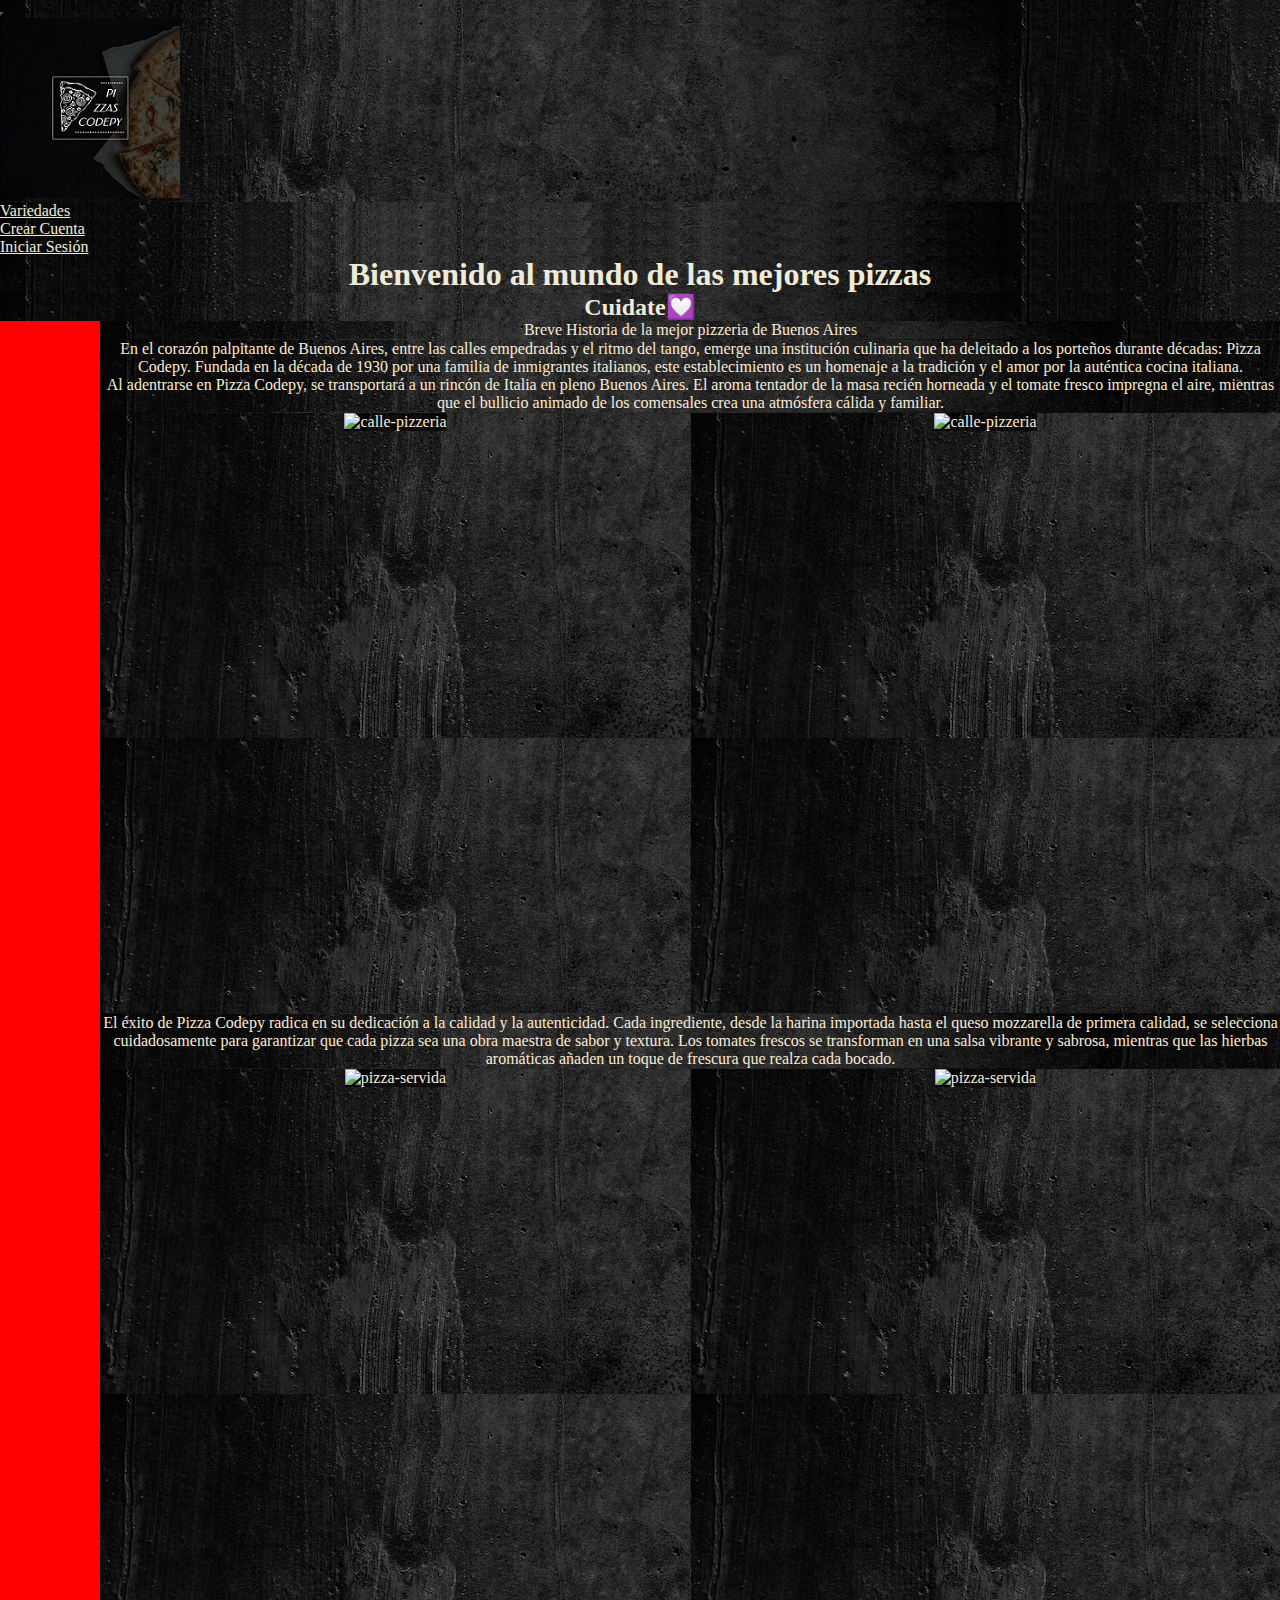
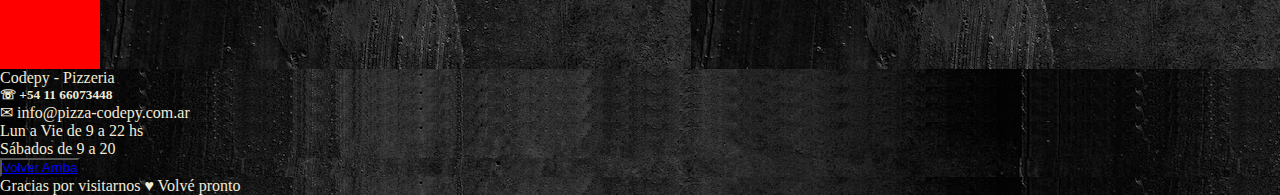
==== index.html @ e5802a74 "cambio footer, lenguaje, parrafo" ====
<!DOCTYPE html>
<html lang="es">
	<head>
		<meta charset="UTF-8">
		<meta name="viewport" content="width=device-width, initial-scale=1.0">

		<title>Inicio ● Codepy Pizzas</title>
		<link href="https://cdn.jsdelivr.net/npm/bootstrap@5.3.0/dist/css/bootstrap.min.css" rel="stylesheet" integrity="sha384-9ndCyUaIbzAi2FUVXJi0CjmCapSmO7SnpJef0486qhLnuZ2cdeRhO02iuK6FUUVM" crossorigin="anonymous">
		<link rel="icon" href="./media/logo2.jpeg">

		<!--  <link rel="stylesheet" href="assets/estilo.css">-->
		<link rel="stylesheet" href="assets/css/styles.css">
		<link rel="stylesheet" href="https://cdnjs.cloudflare.com/ajax/libs/animate.css/4.1.1/animate.min.css">
		<!-- googlefonts -->
		<link rel="preconnect" href="https://fonts.googleapis.com">
		<link rel="preconnect" href="https://fonts.gstatic.com" crossorigin>
		<link
		href="https://fonts.googleapis.com/css2?family=Workbench&display=swap" rel="stylesheet">
		<!-- fontawesome -->
		<script src="https://kit.fontawesome.com/6f13c9ae43.js" crossorigin="anonymous"></script>
		<!-- <style>
						
						        p{font-size: xx-small;}
						        h1{color: blueviolet;}
						    </style> -->


	</head>
	<body>

		<header id="arriba">
			<nav class="navbar navbar-expand-lg bg-body-tertiary">
				<div class="container-fluid">
				  <button class="navbar-toggler" type="button" data-bs-toggle="collapse" data-bs-target="#navbarTogglerDemo01" aria-controls="navbarTogglerDemo01" aria-expanded="false" aria-label="Toggle navigation">
					<span class="navbar-toggler-icon"></span>
				  </button>
				  <div class="collapse navbar-collapse" id="navbarTogglerDemo01">
					<a href="./index.html" class="navbar-brand"><img src="./media/logo2.jpeg" alt="logo"></a>
					<ul class="navbar-nav me-auto mb-2 mb-lg-0">
					  <li class="nav-item">
						<a class="nav-link" aria-current="page" href="./paginas/variedades.html">Variedades</a>
					  </li>
					  <li class="nav-item">
						<a class="nav-link" href="./paginas/registro.html">Crear Cuenta</a>
					  </li>
					  <li class="nav-item">
						<a class="nav-link" href="./paginas/registro.html">Iniciar Sesión</a>
					  </li>
					</ul>
				  </div>
				</div>
			</nav>
		</header>
		<main>
			<h1 class="animate__animated animate__pulse">Bienvenido al mundo de las mejores pizzas</h1>
			<h2>Cuidate💟</h2>

			<!--  {# <img src="https://assets.elgourmet.com/wp-content/uploads/2023/03/pizza_Mh3H4eanyBKEsStv1YclPWTf9OUqIi-1024x683.png"
									    width="800px" height="600px"> #} -->


			<div class="container">
				<div class="nav-lateral">
				</div>
				<div class="titulo">Breve Historia de la mejor pizzeria de Buenos Aires</div>
				<div class="historia-local">
					<p>En el corazón palpitante de Buenos Aires, entre las calles empedradas y el ritmo del tango, emerge una institución culinaria que ha deleitado a los porteños durante décadas: Pizza Codepy. Fundada en la década de 1930 por una familia de inmigrantes italianos, este establecimiento es un homenaje a la tradición y el amor por la auténtica cocina italiana.</p>
				<p>Al adentrarse en Pizza Codepy, se transportará a un rincón de Italia en pleno Buenos Aires. El aroma tentador de la masa recién horneada y el tomate fresco impregna el aire, mientras que el bullicio animado de los comensales crea una atmósfera cálida y familiar.</p>
			</div>


			<div class="imagen1"><img src="https://images.pexels.com/photos/2928068/pexels-photo-2928068.jpeg" alt="calle-pizzeria" class="movie-item-img">
			</div>
			<div class="imagen2"><img src="https://images.pexels.com/photos/1653702/pexels-photo-1653702.jpeg" alt="calle-pizzeria" class="movie-item-img">
			</div>

			<div class="historia-local1">

				<p>El éxito de Pizza Codepy radica en su dedicación a la calidad y la autenticidad. Cada ingrediente, desde la harina importada hasta el queso mozzarella de primera calidad, se selecciona cuidadosamente para garantizar que cada pizza sea una obra maestra de sabor y textura. Los tomates frescos se transforman en una salsa vibrante y sabrosa, mientras que las hierbas aromáticas añaden un toque de frescura que realza cada bocado.</p>
			</div>
			<div class="imagen3"><img src="https://images.pexels.com/photos/905847/pexels-photo-905847.jpeg" alt="pizza-servida" class="movie-item-img">
			</div>
			<div class="imagen4"><img src="https://images.pexels.com/photos/2295285/pexels-photo-2295285.jpeg" alt="pizza-servida" class="movie-item-img">
			</div>
		</div>


		</main>
		<footer>
		<div>
			<div class="card text-center">
				<div class="card-header">
				   Codepy - Pizzeria
				</div>
				<div class="card-body">
				  <h5 class="card-title">☏ +54 11 66073448</h5>
				  <p class="card-text"> ✉ info@pizza-codepy.com.ar</p>
				  <p class="card-text">Lun a Vie de 9 a 22 hs <br>Sábados de 9 a 20</p>
				  <button type="button" class="btn btn-outline-secondary"><a href="#arriba">Volver Arriba</a></button>
				<div class="card-footer text-body-secondary">Gracias por visitarnos ♥ Volvé pronto</div>
			  </div>
			  </div>
			</div>
		</footer>
	</body>
</html>
---- assets/css/styles.css ----
*{
    margin: 0;
    padding: 0;
    background-image: url(./fondo2.jpg);
}

main {
    color: #f0ebd8;
    text-align: center;
}



main .container{
    /* height: 100vh;
    width: 100vw; */
    /* height: 100vh;
    background-color: grey; */
    background-color: rgb(31, 1, 1);
    
    display: grid;
    gap: 1px;
    grid-template-columns: minmax(100px , 1fr) repeat(6, 2fr); 
    grid-template-areas:
    'nav-lateral	titulo 	titulo 	titulo 	titulo 	titulo 	titulo'
    'nav-lateral	historia-local	historia-local	historia-local	historia-local	historia-local	historia-local'
    'nav-lateral	historia-local	historia-local	historia-local	historia-local	historia-local	historia-local'
    'nav-lateral	imagen1	imagen1	imagen1	imagen2	imagen2	imagen2'
    'nav-lateral	imagen1	imagen1	imagen1	imagen2	imagen2	imagen2'
    'nav-lateral	imagen1	imagen1	imagen1	imagen2	imagen2	imagen2'
    'nav-lateral	imagen1	imagen1	imagen1	imagen2	imagen2	imagen2'
    'nav-lateral	historia-local1	historia-local1	historia-local1	historia-local1	historia-local1	historia-local1'
    'nav-lateral	historia-local1	historia-local1	historia-local1	historia-local1	historia-local1	historia-local1'
    'nav-lateral	imagen3	imagen3	imagen3	imagen4	imagen4	imagen4'
    'nav-lateral	imagen3	imagen3	imagen3	imagen4	imagen4	imagen4'
    'nav-lateral	imagen3	imagen3	imagen3	imagen4	imagen4	imagen4'
    'nav-lateral	imagen3	imagen3	imagen3	imagen4	imagen4	imagen4'
    ;
   text-align: center;
   align-content: center;
   justify-content: space-between;
   justify-items: stretch;
   align-items: stretch;
   color: antiquewhite;

   

  

}

.container .nav-lateral {

    background-image: url(https://images.pexels.com/photos/5903389/pexels-photo-5903389.jpeg?auto=compress&cs=tinysrgb&w=1260&h=750&dpr=1);
    background-size: cover;
    background-position: center;
    grid-area:nav-lateral;
    background-color: red;
}

.container .titulo {
    
    grid-area:titulo;
    background-color: orange;
}

.container .historia-local {
    color: antiquewhite;
    background-image: url(../css/fondo.png);
    background-size: cover;
    background-position: center;
    

    grid-area:historia-local;
    /* background-color: blueviolet; */
}

.container .historia-local1 {
    color: antiquewhite;
    background-image: url(../css/fondo.png);
    background-size: contain;
    background-position: center;
    grid-area:historia-local1;

    /* background-color: blueviolet; */
}

#title_start{
    font-family: "Danfo", serif;
  font-optical-sizing: auto;
  font-weight: 400;
  font-style: normal;
  font-variation-settings:
    "ELSH" 0;
}

.container .imagen1 {
    grid-area: imagen1;
    /* background-color: aqua; */
    /* justify-items: stretch; */
    /* align-content: center; */
    /* justify-items: stretch;  */
    
    /* justify-content: space-between; */
    /* justify-items: stretch; */
    height: 600px;
    
    
   
    
}

.container .imagen2 {

    grid-area: imagen2;
    /* align-content: center; */
    /* justify-items: stretch; */
    height: 600px;
}
.container .imagen3 {

    grid-area: imagen3;
    /* align-content: center; */
    /* justify-items: stretch; */
    height: 600px;
   
}


.container .imagen4 {

    grid-area: imagen4;
    /* align-content: center; */
    /* justify-items: stretch;  */
    /* justify-items: stretch; */
    height: 600px;

   
}

.movie-item-img  {
     width: 100%;
     height: 100%;
 
     
}



@media screen and (max-width: 982px){
      .nav-lateral{
        display: none;
      }
      .container .historia-local {
        display: none;
      }
      #navbarTogglerDemo01 {
        display: flex;
        flex-flow:  nowrap;
        justify-content: center;
        text-align: center;
        align-items: baseline;
        color: #f0ebd8;
      }
      main .container{
        display: flex;
        flex-direction: column;
    }
}


@media screen and (max-width: 720px){
    /* main .container{
        display: flex;
        flex-direction: column;
    } */
    .container .historia-local1 {
      display: none;
    }

    .container .imagen2 {
        display: none;
    }
    .container .imagen4 {
        display: none;
    }
   
}




section {
    padding: 2em;
    display: flex;
    flex-flow: nowrap ;
    /*abreviado*/
    justify-content: center;
    text-align: center;
    align-items: baseline;
    color: #f0ebd8;
    row-gap: 4px;
    column-gap: 8px;
    /* o gap: 4px 8px; */
  }


 


  @media screen and (max-width: 982px){
    img{
       
        height: auto;
        width: auto;
    }
    #navbarNavDropdown {
       
        display: flex;
        flex-flow: row;
        justify-content: center;
        text-align: center;
        align-items: baseline;
      
      }
      section p {
        display: none;
      }

      #cantidad{
        display: flex;
        
      }
}

@media only screen and (max-width: 720px) {
    
   
    section {
        
        display: flex;
        flex-flow: column;
        /*abreviado*/
        justify-content: center;
        text-align: center;
        align-items: baseline;
        color: #f0ebd8;
      }
 
    #navbarNavDropdown {
       
        display: flex;
        flex-flow: row nowrap;
        justify-content: center;
        text-align: center;
        align-items: baseline;
        color: #f0ebd8;
      }
    

  }
  
body {
    background-image: url(./fondo2.jpg);
    color:antiquewhite;
}
.nav-link {
    color: #f0ebd8;
    align-content: center;
}
.card {
    color: #f0ebd8;
}
h2 {
    text-align: center;
}


.inputPizzas{
    color: aliceblue;
    border: black;
    align-items: center;
}

.login_form{
	padding: 20px 40px;
}
.login_form .font{
	font-size: 18px;
	color: #ffffff;
    border:black
	margin: 5px 0;
}
.login_form input{
    font-palette: white
    color: white
	height: 40px;
	width: 350px;
	padding: 5px;
	font-size: 18px;
	outline: none;
	border: 1px solid silver;
}
.login_form .font2{
	margin-top: 30px;

}

.login_form button{
	margin: 45px 0 30px 0;
	height: 45px;
	width: 365px;
	font-size: 20px;
	color: white;
	outline: none;
	cursor: pointer;
	font-weight: bold;
	background: #1A237E;
	border-radius: 3px;
	border: 1px solid #;
	transition: .5s;
}
.login_form button:hover{
	background: #fff;
}
.login_form #email_error,   .login_form #pass_error{
	margin-top: 5px;
	width: 345px;
	font-size: 18px;
	color: #C62828;
	background: rgba(255,0,0,0.1);
	text-align: center;
	padding: 5px 8px;
	border-radius: 3px;
	border: 1px solid #EF9A9A;
	display: none;
}

.inputPizzas{
    color: #f0ebd8;
}


input{
    color: #f0ebd8;
}

.form-control{

    color: #f0ebd8 !important;
}
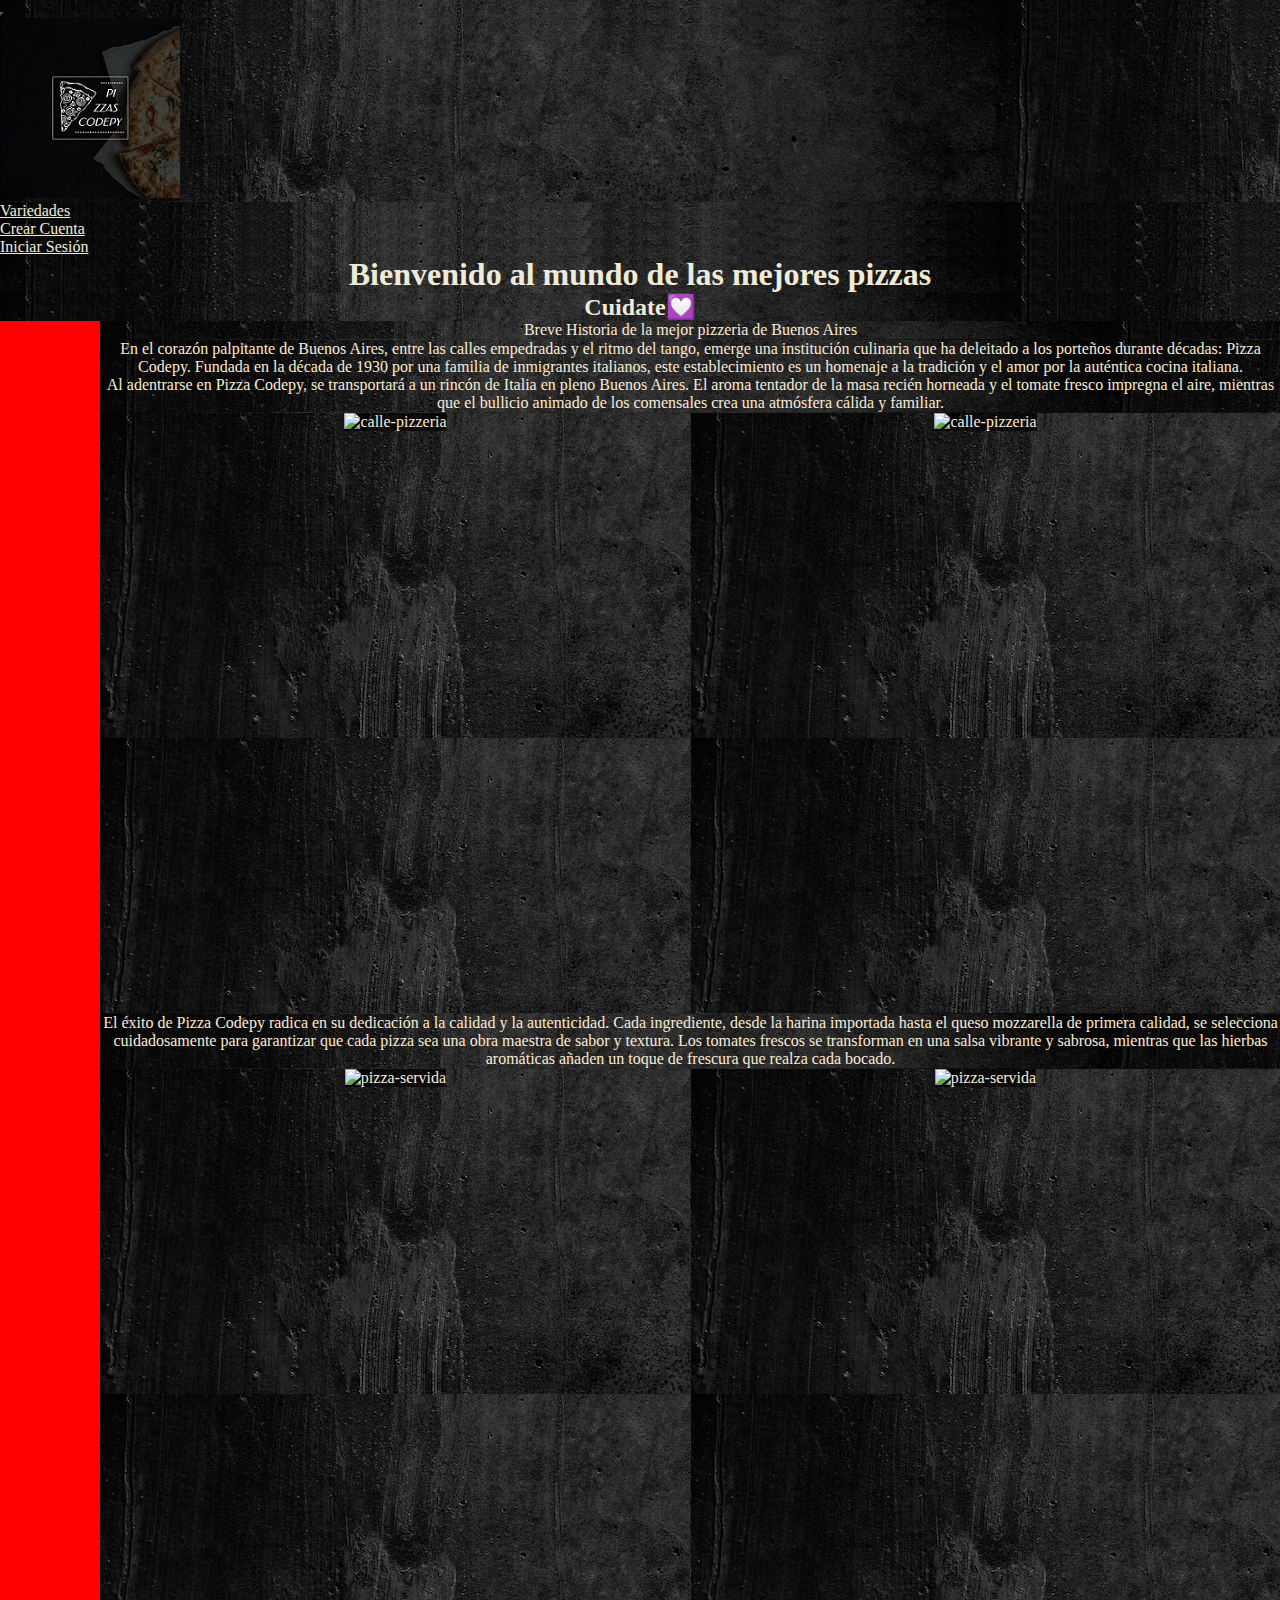
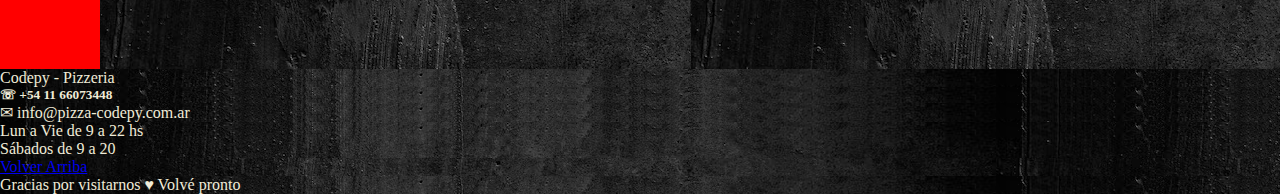
==== commit 31f2f576: ""cambio a button"" ====
--- a/index.html
+++ b/index.html
@@ -96,7 +96,8 @@
 				  <h5 class="card-title">☏ +54 11 66073448</h5>
 				  <p class="card-text"> ✉ info@pizza-codepy.com.ar</p>
 				  <p class="card-text">Lun a Vie de 9 a 22 hs <br>Sábados de 9 a 20</p>
-				  <button type="button" class="btn btn-outline-secondary"><a href="#arriba">Volver Arriba</a></button>
+				  <a href="#arriba" class="btn btn-outline-secondary" role="button">Volver Arriba</a>
+				 
 				<div class="card-footer text-body-secondary">Gracias por visitarnos ♥ Volvé pronto</div>
 			  </div>
 			  </div>
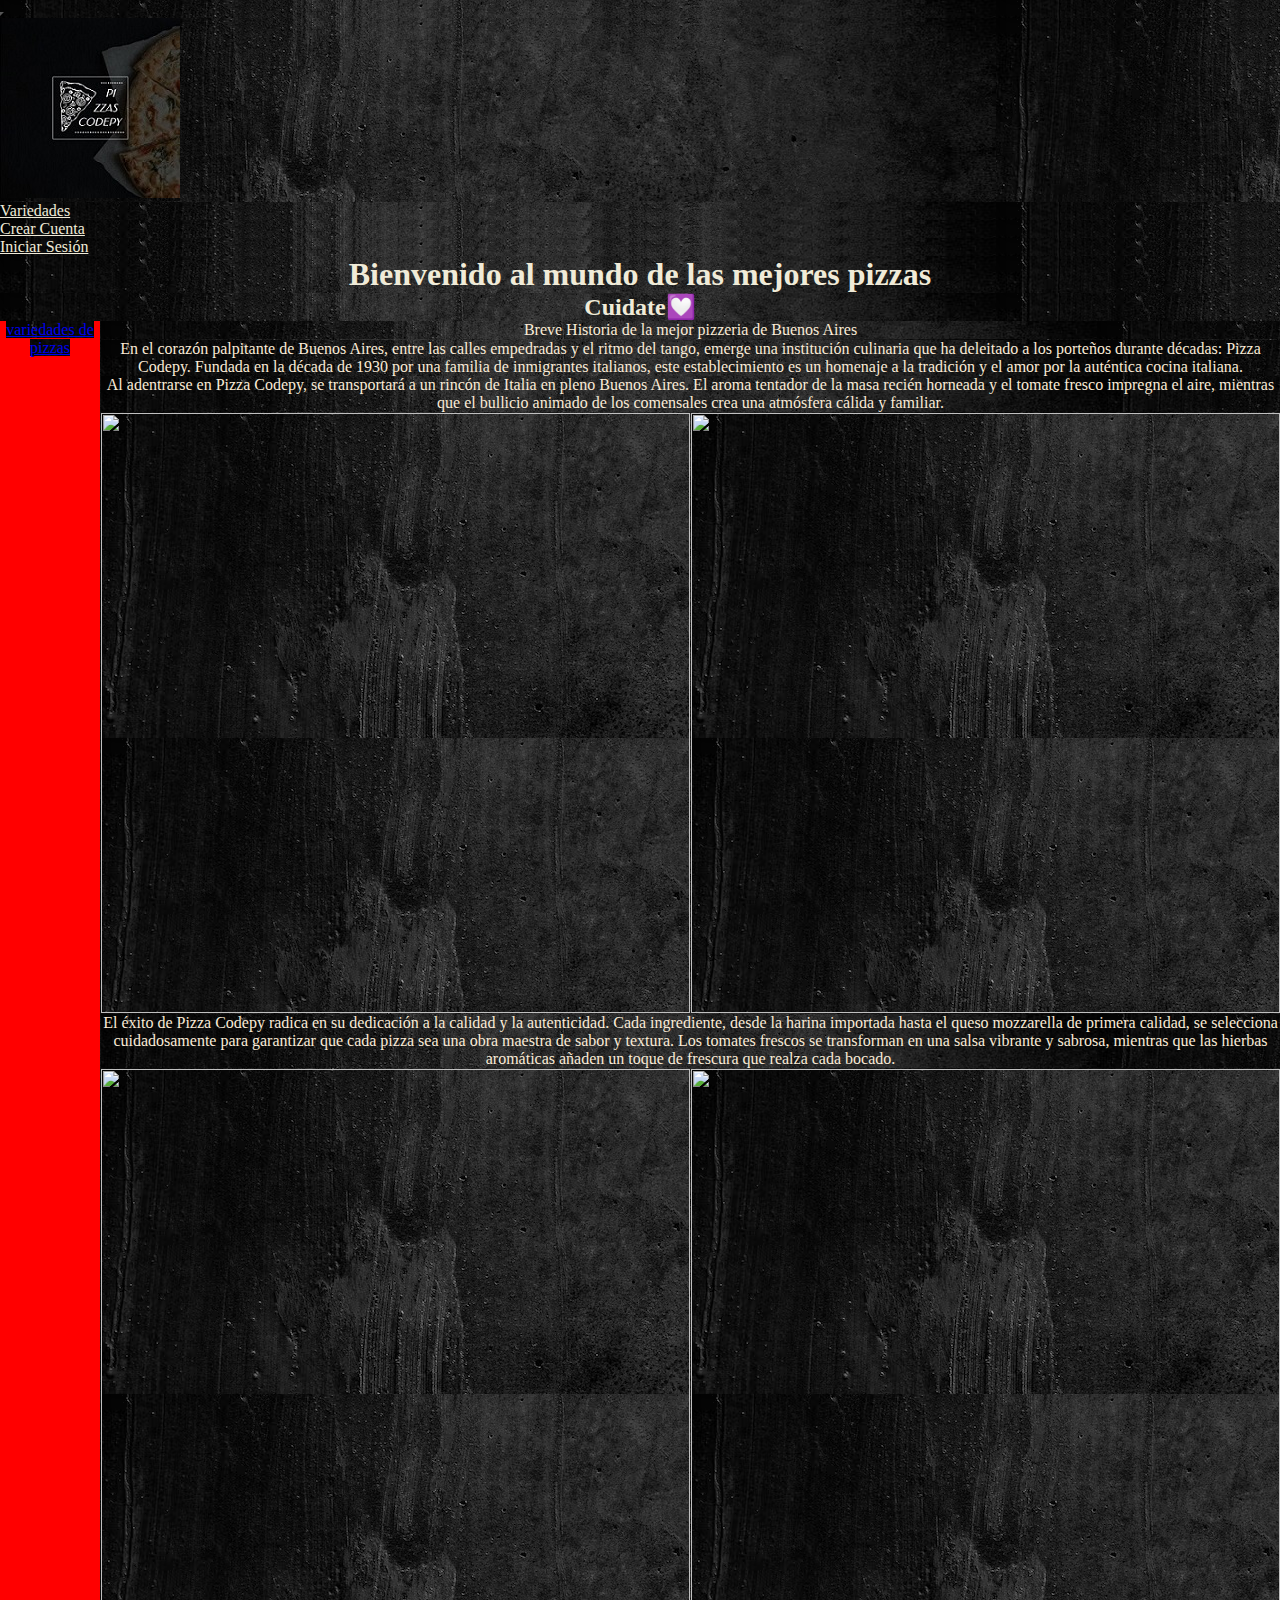
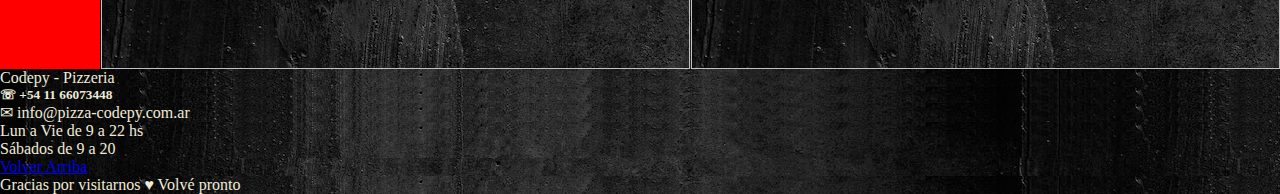
==== commit 96a7f29f: "js, styleshet" ====
--- a/index.html
+++ b/index.html
@@ -1,5 +1,5 @@
 <!DOCTYPE html>
-<html lang="es">
+<html lang="en">
 	<head>
 		<meta charset="UTF-8">
 		<meta name="viewport" content="width=device-width, initial-scale=1.0">
@@ -10,7 +10,6 @@
 
 		<!--  <link rel="stylesheet" href="assets/estilo.css">-->
 		<link rel="stylesheet" href="assets/css/styles.css">
-		<link rel="stylesheet" href="https://cdnjs.cloudflare.com/ajax/libs/animate.css/4.1.1/animate.min.css">
 		<!-- googlefonts -->
 		<link rel="preconnect" href="https://fonts.googleapis.com">
 		<link rel="preconnect" href="https://fonts.gstatic.com" crossorigin>
@@ -52,7 +51,7 @@
 			</nav>
 		</header>
 		<main>
-			<h1 class="animate__animated animate__pulse">Bienvenido al mundo de las mejores pizzas</h1>
+			<h1>Bienvenido al mundo de las mejores pizzas</h1>
 			<h2>Cuidate💟</h2>
 
 			<!--  {# <img src="https://assets.elgourmet.com/wp-content/uploads/2023/03/pizza_Mh3H4eanyBKEsStv1YclPWTf9OUqIi-1024x683.png"
@@ -61,33 +60,34 @@
 
 			<div class="container">
 				<div class="nav-lateral">
+					<a href="./variedades.html" target="_blank" rel="noopener noreferrer">variedades de pizzas</a>
 				</div>
 				<div class="titulo">Breve Historia de la mejor pizzeria de Buenos Aires</div>
 				<div class="historia-local">
 					<p>En el corazón palpitante de Buenos Aires, entre las calles empedradas y el ritmo del tango, emerge una institución culinaria que ha deleitado a los porteños durante décadas: Pizza Codepy. Fundada en la década de 1930 por una familia de inmigrantes italianos, este establecimiento es un homenaje a la tradición y el amor por la auténtica cocina italiana.</p>
+
+				</p>
 				<p>Al adentrarse en Pizza Codepy, se transportará a un rincón de Italia en pleno Buenos Aires. El aroma tentador de la masa recién horneada y el tomate fresco impregna el aire, mientras que el bullicio animado de los comensales crea una atmósfera cálida y familiar.</p>
 			</div>
 
 
-			<div class="imagen1"><img src="https://images.pexels.com/photos/2928068/pexels-photo-2928068.jpeg" alt="calle-pizzeria" class="movie-item-img">
+			<div class="imagen1"><img src="https://images.pexels.com/photos/2928068/pexels-photo-2928068.jpeg" class="movie-item-img">
 			</div>
-			<div class="imagen2"><img src="https://images.pexels.com/photos/1653702/pexels-photo-1653702.jpeg" alt="calle-pizzeria" class="movie-item-img">
+			<div class="imagen2"><img src="https://images.pexels.com/photos/1653702/pexels-photo-1653702.jpeg" class="movie-item-img">
 			</div>
 
 			<div class="historia-local1">
 
 				<p>El éxito de Pizza Codepy radica en su dedicación a la calidad y la autenticidad. Cada ingrediente, desde la harina importada hasta el queso mozzarella de primera calidad, se selecciona cuidadosamente para garantizar que cada pizza sea una obra maestra de sabor y textura. Los tomates frescos se transforman en una salsa vibrante y sabrosa, mientras que las hierbas aromáticas añaden un toque de frescura que realza cada bocado.</p>
 			</div>
-			<div class="imagen3"><img src="https://images.pexels.com/photos/905847/pexels-photo-905847.jpeg" alt="pizza-servida" class="movie-item-img">
+			<div class="imagen3"><img src="https://images.pexels.com/photos/905847/pexels-photo-905847.jpeg" class="movie-item-img">
 			</div>
-			<div class="imagen4"><img src="https://images.pexels.com/photos/2295285/pexels-photo-2295285.jpeg" alt="pizza-servida" class="movie-item-img">
+			<div class="imagen4"><img src="https://images.pexels.com/photos/2295285/pexels-photo-2295285.jpeg" class="movie-item-img">
 			</div>
-		</div>
 
 
 		</main>
 		<footer>
-		<div>
 			<div class="card text-center">
 				<div class="card-header">
 				   Codepy - Pizzeria
@@ -97,11 +97,10 @@
 				  <p class="card-text"> ✉ info@pizza-codepy.com.ar</p>
 				  <p class="card-text">Lun a Vie de 9 a 22 hs <br>Sábados de 9 a 20</p>
 				  <a href="#arriba" class="btn btn-outline-secondary" role="button">Volver Arriba</a>
-				 
-				<div class="card-footer text-body-secondary">Gracias por visitarnos ♥ Volvé pronto</div>
+				<div class="card-footer text-body-secondary">
+				  Gracias por visitarnos ♥ Volvé pronto
+				</div>
 			  </div>
-			  </div>
-			</div>
 		</footer>
 	</body>
 </html>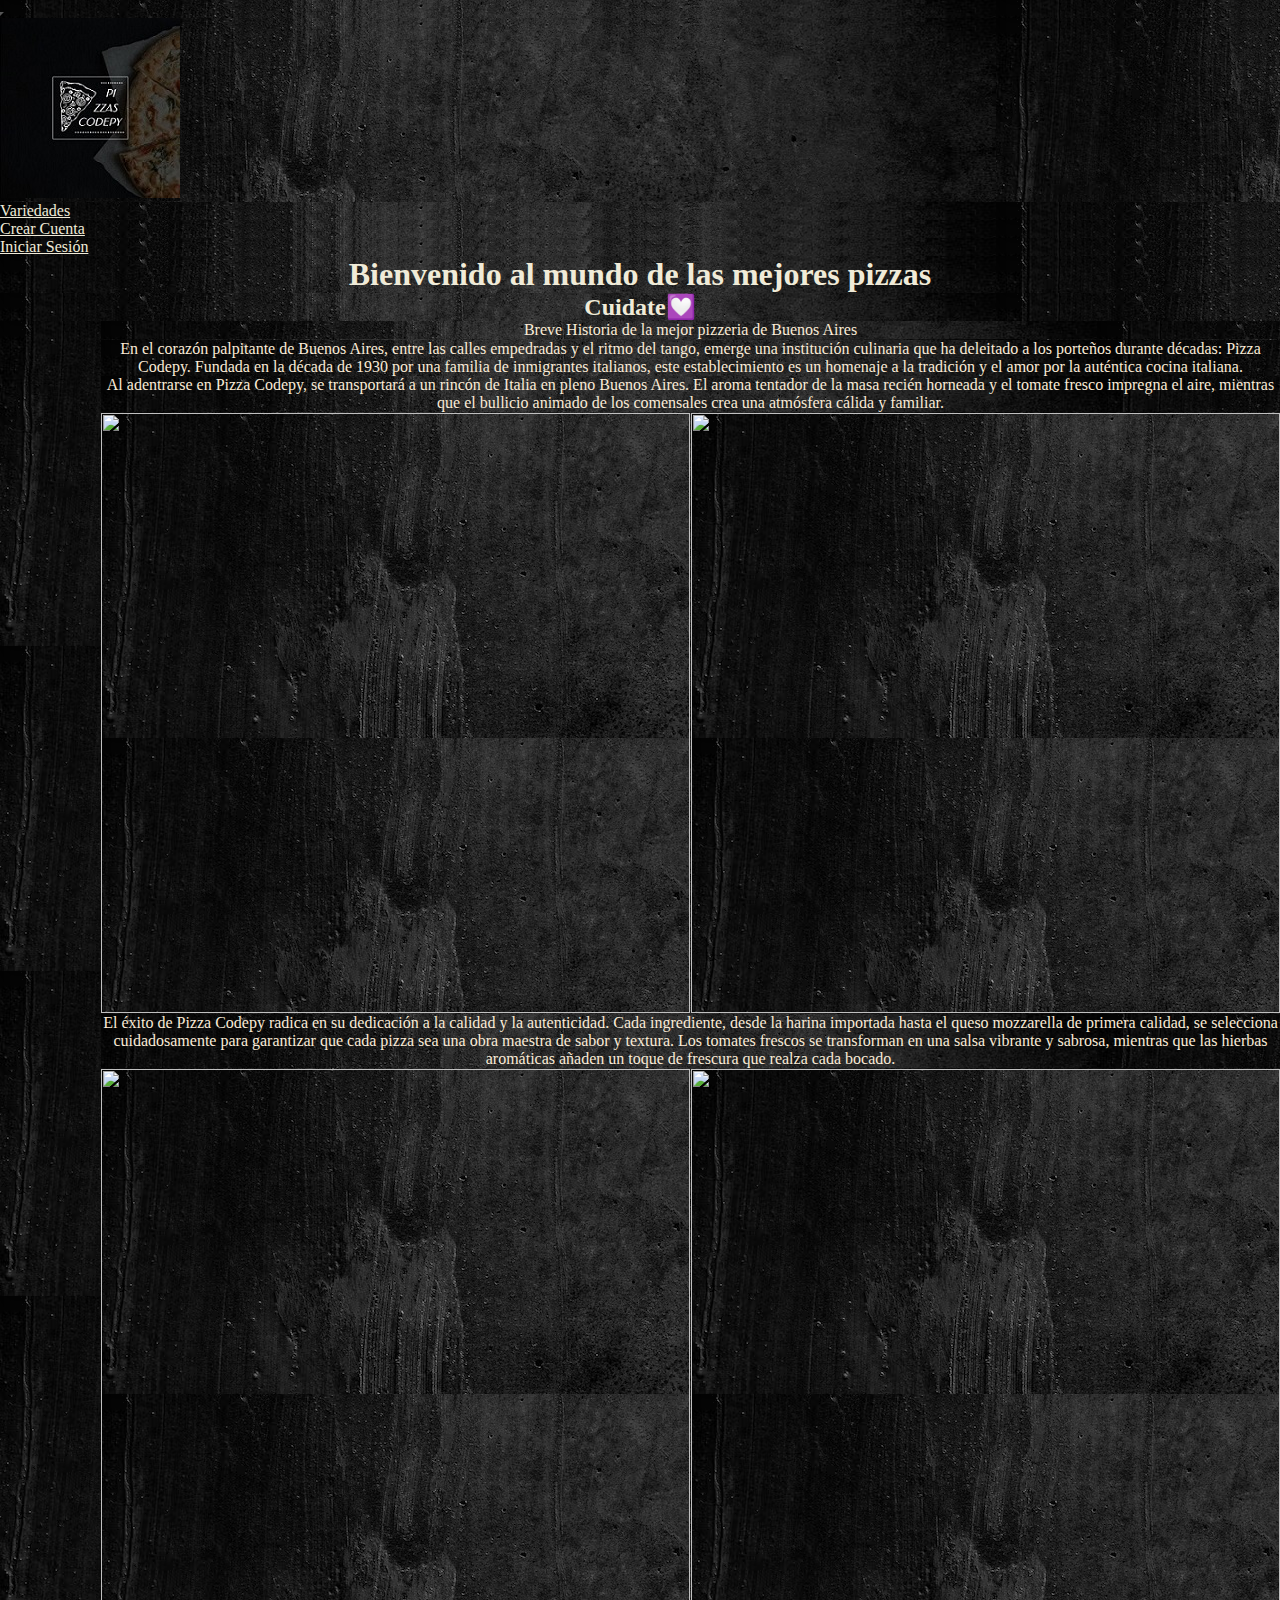
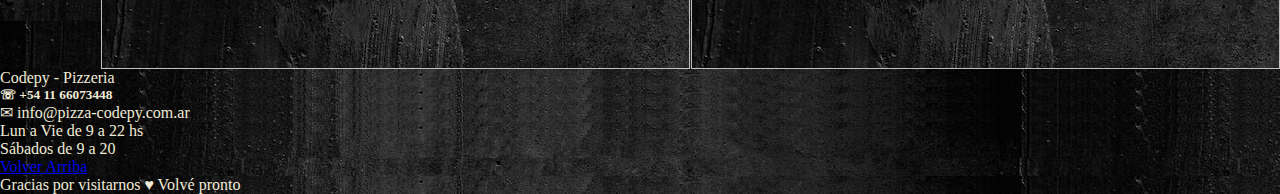
==== commit 79c6794b: "correccion2" ====
--- a/index.html
+++ b/index.html
@@ -1,5 +1,5 @@
 <!DOCTYPE html>
-<html lang="en">
+<html lang="es">
 	<head>
 		<meta charset="UTF-8">
 		<meta name="viewport" content="width=device-width, initial-scale=1.0">
@@ -10,6 +10,7 @@
 
 		<!--  <link rel="stylesheet" href="assets/estilo.css">-->
 		<link rel="stylesheet" href="assets/css/styles.css">
+		<link rel="stylesheet" href="https://cdnjs.cloudflare.com/ajax/libs/animate.css/4.1.1/animate.min.css">
 		<!-- googlefonts -->
 		<link rel="preconnect" href="https://fonts.googleapis.com">
 		<link rel="preconnect" href="https://fonts.gstatic.com" crossorigin>
@@ -51,7 +52,7 @@
 			</nav>
 		</header>
 		<main>
-			<h1>Bienvenido al mundo de las mejores pizzas</h1>
+			<h1 class="animate__animated animate__pulse">Bienvenido al mundo de las mejores pizzas</h1>
 			<h2>Cuidate💟</h2>
 
 			<!--  {# <img src="https://assets.elgourmet.com/wp-content/uploads/2023/03/pizza_Mh3H4eanyBKEsStv1YclPWTf9OUqIi-1024x683.png"
@@ -59,9 +60,6 @@
 
 
 			<div class="container">
-				<div class="nav-lateral">
-					<a href="./variedades.html" target="_blank" rel="noopener noreferrer">variedades de pizzas</a>
-				</div>
 				<div class="titulo">Breve Historia de la mejor pizzeria de Buenos Aires</div>
 				<div class="historia-local">
 					<p>En el corazón palpitante de Buenos Aires, entre las calles empedradas y el ritmo del tango, emerge una institución culinaria que ha deleitado a los porteños durante décadas: Pizza Codepy. Fundada en la década de 1930 por una familia de inmigrantes italianos, este establecimiento es un homenaje a la tradición y el amor por la auténtica cocina italiana.</p>
--- a/assets/css/styles.css
+++ b/assets/css/styles.css
@@ -267,6 +267,7 @@
 .nav-link {
     color: #f0ebd8;
     align-content: center;
+    text-align: center;
 }
 .card {
     color: #f0ebd8;
@@ -350,3 +351,6 @@
     color: #f0ebd8 !important;
 }
 
+h1 {
+    text-align: center;
+}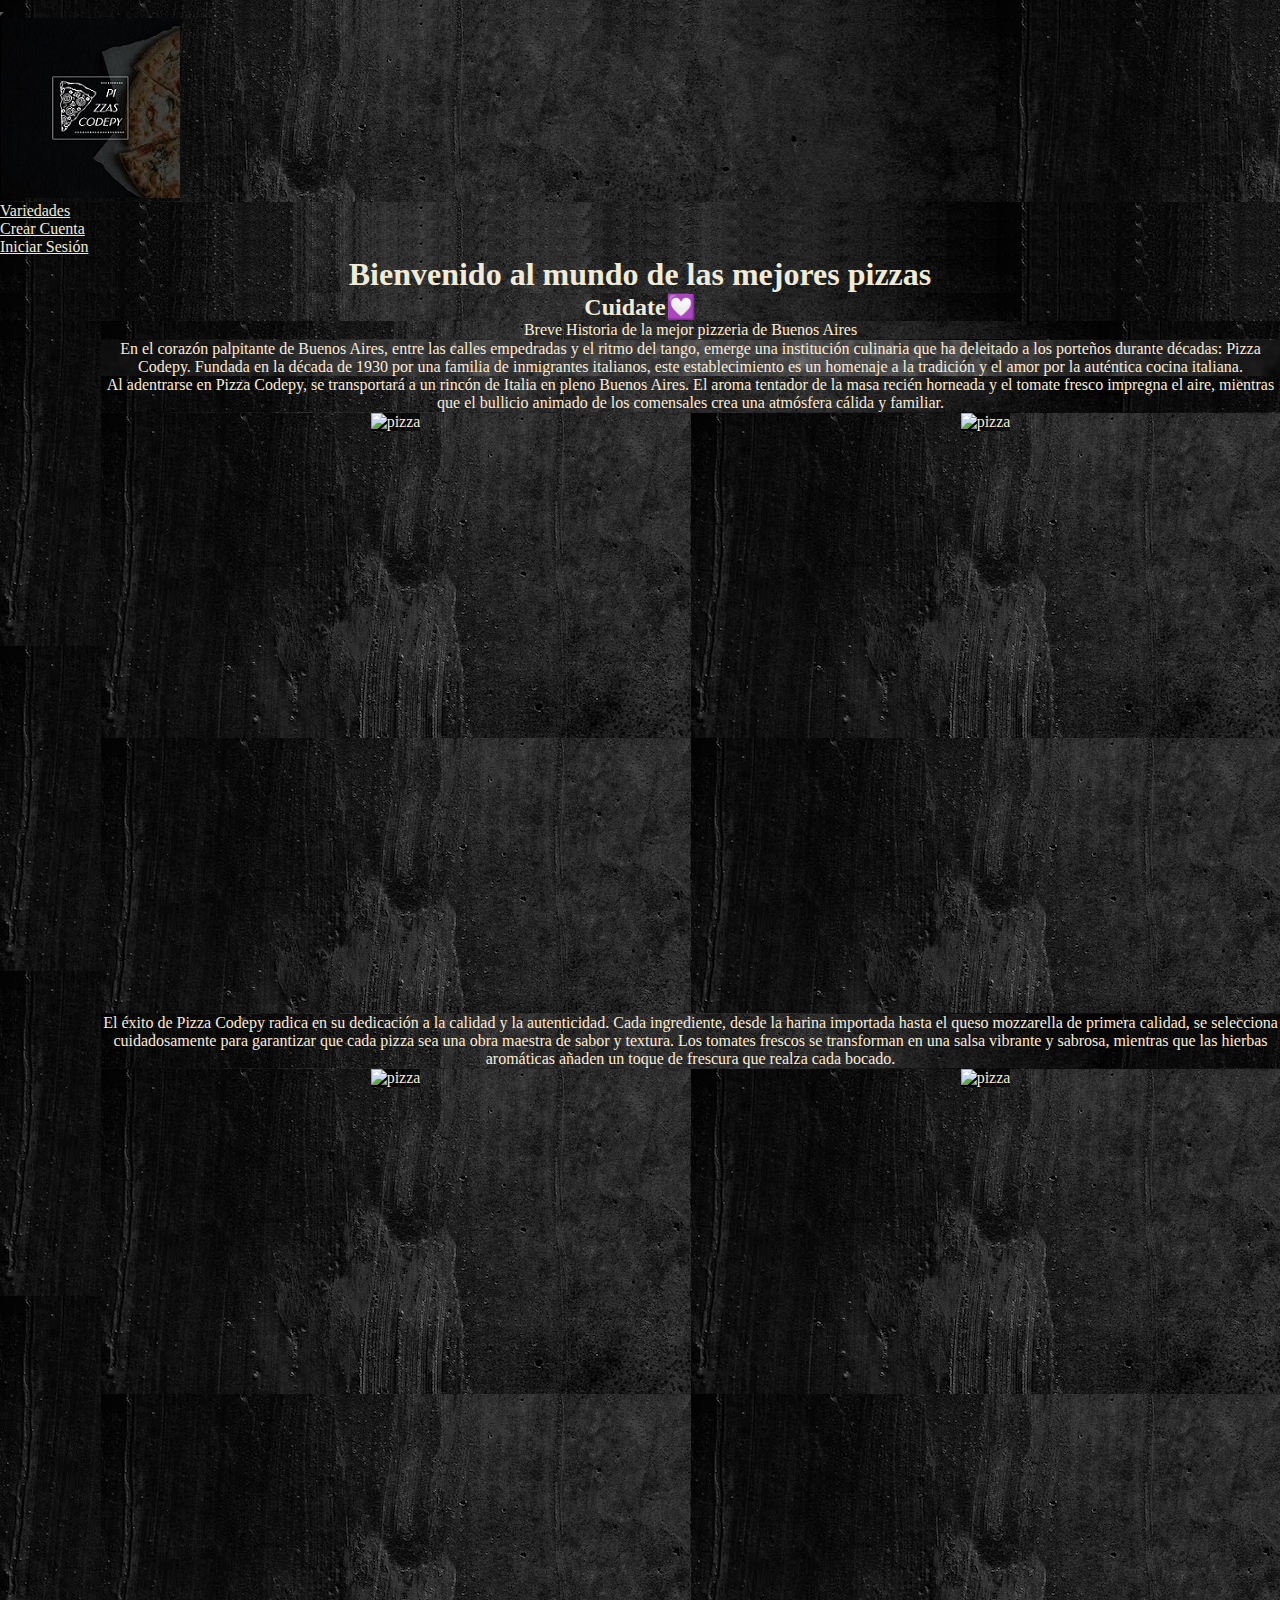
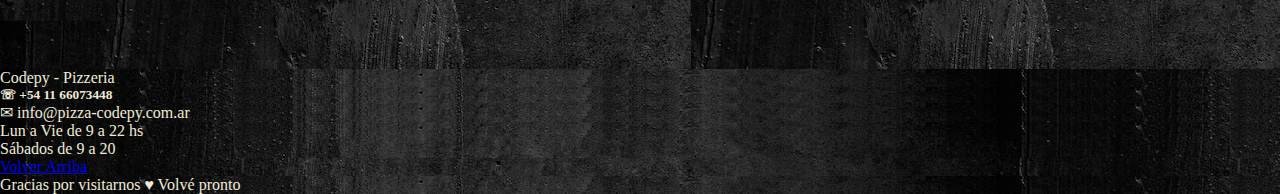
==== commit 60c94f7c: "correccion 3" ====
--- a/index.html
+++ b/index.html
@@ -62,34 +62,30 @@
 			<div class="container">
 				<div class="titulo">Breve Historia de la mejor pizzeria de Buenos Aires</div>
 				<div class="historia-local">
-					<p>En el corazón palpitante de Buenos Aires, entre las calles empedradas y el ritmo del tango, emerge una institución culinaria que ha deleitado a los porteños durante décadas: Pizza Codepy. Fundada en la década de 1930 por una familia de inmigrantes italianos, este establecimiento es un homenaje a la tradición y el amor por la auténtica cocina italiana.</p>
-
-				</p>
+					En el corazón palpitante de Buenos Aires, entre las calles empedradas y el ritmo del tango, emerge una institución culinaria que ha deleitado a los porteños durante décadas: Pizza Codepy. Fundada en la década de 1930 por una familia de inmigrantes italianos, este establecimiento es un homenaje a la tradición y el amor por la auténtica cocina italiana.</p>
 				<p>Al adentrarse en Pizza Codepy, se transportará a un rincón de Italia en pleno Buenos Aires. El aroma tentador de la masa recién horneada y el tomate fresco impregna el aire, mientras que el bullicio animado de los comensales crea una atmósfera cálida y familiar.</p>
 			</div>
 
 
-			<div class="imagen1"><img src="https://images.pexels.com/photos/2928068/pexels-photo-2928068.jpeg" class="movie-item-img">
+			<div class="imagen1"><img src="https://images.pexels.com/photos/2928068/pexels-photo-2928068.jpeg" alt="pizza" class="movie-item-img">
 			</div>
-			<div class="imagen2"><img src="https://images.pexels.com/photos/1653702/pexels-photo-1653702.jpeg" class="movie-item-img">
+			<div class="imagen2"><img src="https://images.pexels.com/photos/1653702/pexels-photo-1653702.jpeg" alt="pizza" class="movie-item-img">
 			</div>
 
 			<div class="historia-local1">
 
 				<p>El éxito de Pizza Codepy radica en su dedicación a la calidad y la autenticidad. Cada ingrediente, desde la harina importada hasta el queso mozzarella de primera calidad, se selecciona cuidadosamente para garantizar que cada pizza sea una obra maestra de sabor y textura. Los tomates frescos se transforman en una salsa vibrante y sabrosa, mientras que las hierbas aromáticas añaden un toque de frescura que realza cada bocado.</p>
 			</div>
-			<div class="imagen3"><img src="https://images.pexels.com/photos/905847/pexels-photo-905847.jpeg" class="movie-item-img">
+			<div class="imagen3"><img src="https://images.pexels.com/photos/905847/pexels-photo-905847.jpeg" alt="pizza" class="movie-item-img">
 			</div>
-			<div class="imagen4"><img src="https://images.pexels.com/photos/2295285/pexels-photo-2295285.jpeg" class="movie-item-img">
+			<div class="imagen4"><img src="https://images.pexels.com/photos/2295285/pexels-photo-2295285.jpeg" alt="pizza" class="movie-item-img">
 			</div>
 
 
 		</main>
 		<footer>
 			<div class="card text-center">
-				<div class="card-header">
-				   Codepy - Pizzeria
-				</div>
+				<div class="card-header">Codepy - Pizzeria</div>
 				<div class="card-body">
 				  <h5 class="card-title">☏ +54 11 66073448</h5>
 				  <p class="card-text"> ✉ info@pizza-codepy.com.ar</p>
@@ -99,6 +95,7 @@
 				  Gracias por visitarnos ♥ Volvé pronto
 				</div>
 			  </div>
+			</div>
 		</footer>
 	</body>
 </html>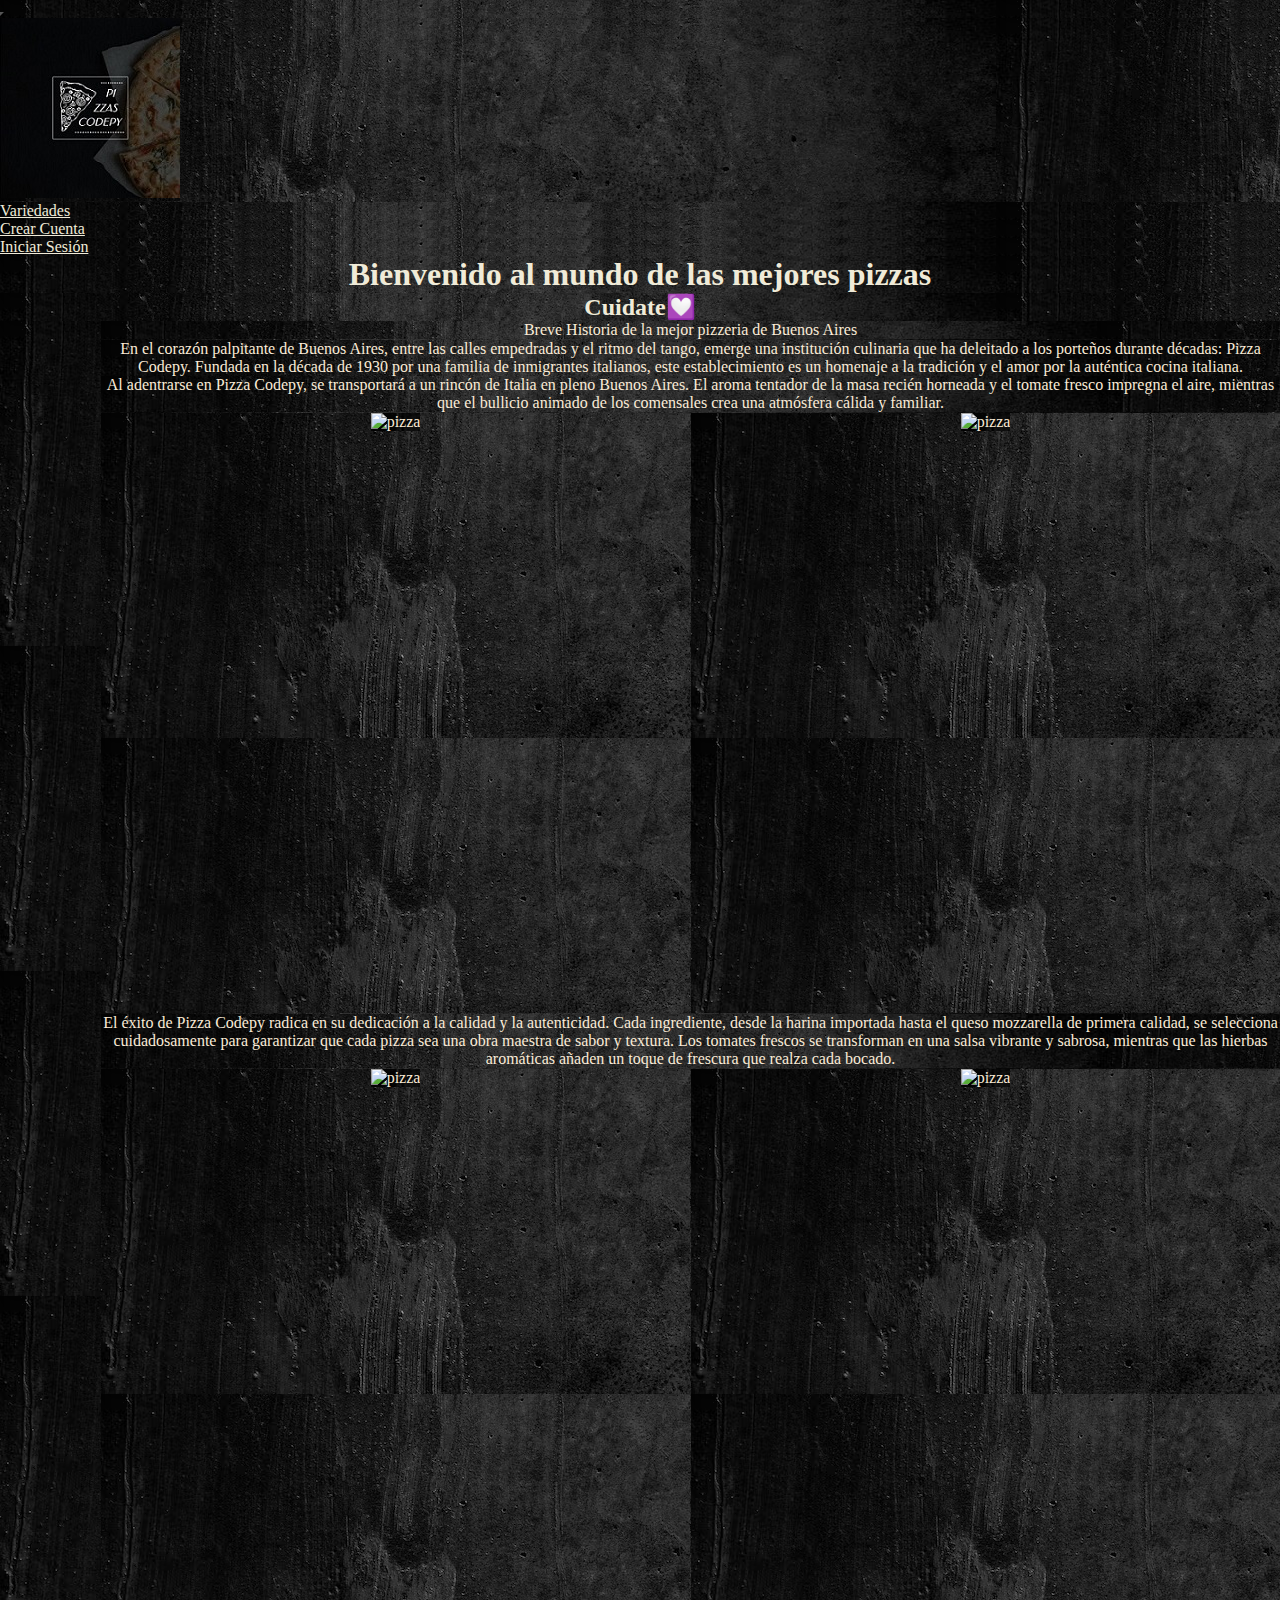
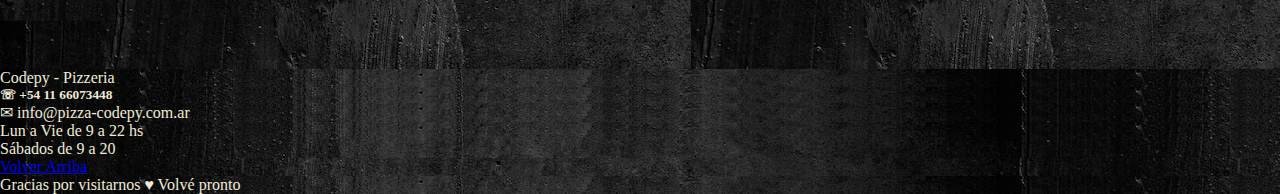
==== commit e017768e: "correccion 4" ====
--- a/index.html
+++ b/index.html
@@ -62,7 +62,7 @@
 			<div class="container">
 				<div class="titulo">Breve Historia de la mejor pizzeria de Buenos Aires</div>
 				<div class="historia-local">
-					En el corazón palpitante de Buenos Aires, entre las calles empedradas y el ritmo del tango, emerge una institución culinaria que ha deleitado a los porteños durante décadas: Pizza Codepy. Fundada en la década de 1930 por una familia de inmigrantes italianos, este establecimiento es un homenaje a la tradición y el amor por la auténtica cocina italiana.</p>
+				<p>En el corazón palpitante de Buenos Aires, entre las calles empedradas y el ritmo del tango, emerge una institución culinaria que ha deleitado a los porteños durante décadas: Pizza Codepy. Fundada en la década de 1930 por una familia de inmigrantes italianos, este establecimiento es un homenaje a la tradición y el amor por la auténtica cocina italiana.</p>
 				<p>Al adentrarse en Pizza Codepy, se transportará a un rincón de Italia en pleno Buenos Aires. El aroma tentador de la masa recién horneada y el tomate fresco impregna el aire, mientras que el bullicio animado de los comensales crea una atmósfera cálida y familiar.</p>
 			</div>
 
@@ -80,8 +80,7 @@
 			</div>
 			<div class="imagen4"><img src="https://images.pexels.com/photos/2295285/pexels-photo-2295285.jpeg" alt="pizza" class="movie-item-img">
 			</div>
-
-
+			</div>
 		</main>
 		<footer>
 			<div class="card text-center">
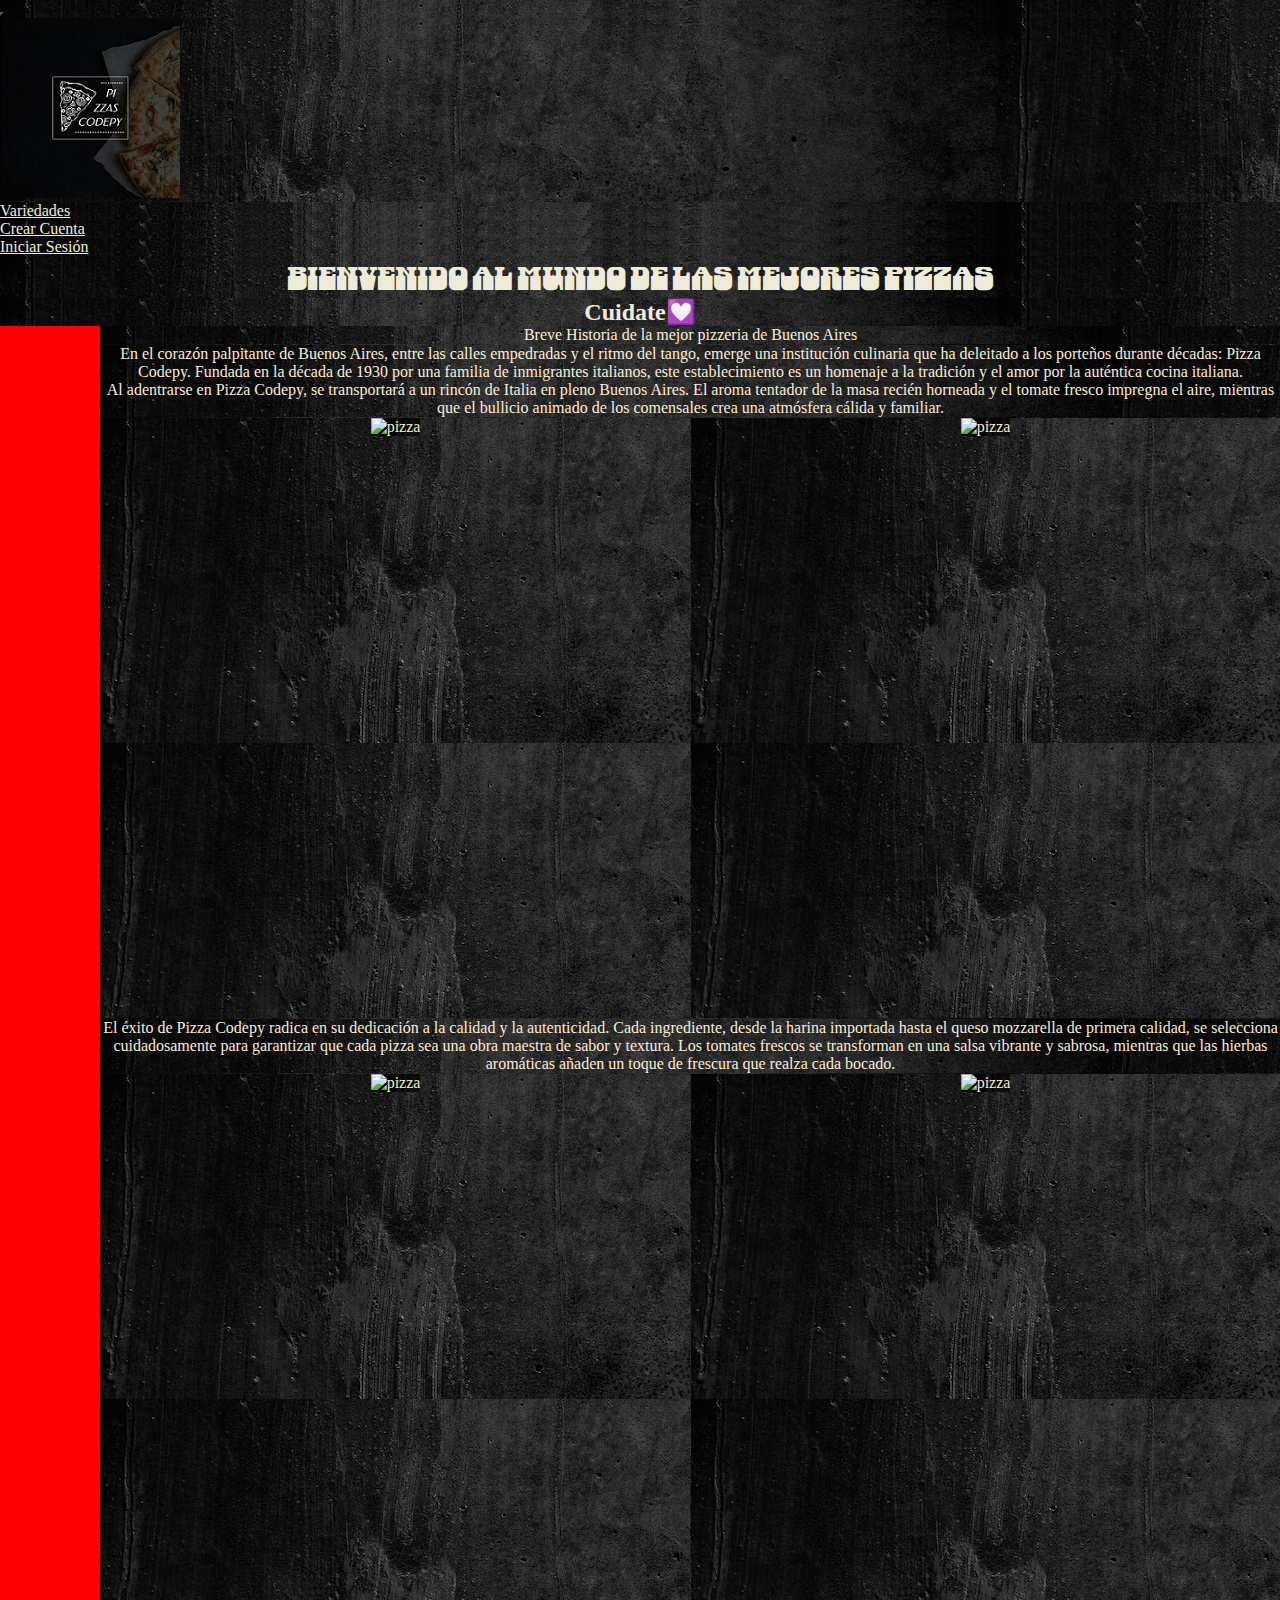
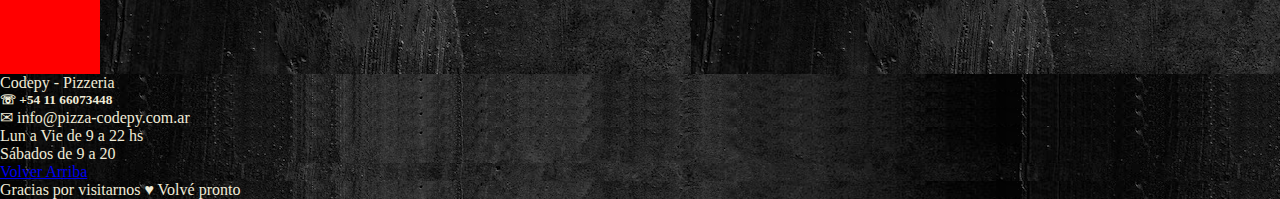
==== commit aaa15069: ""ultimos cambios"" ====
--- a/index.html
+++ b/index.html
@@ -6,95 +6,108 @@
 
 		<title>Inicio ● Codepy Pizzas</title>
 		<link href="https://cdn.jsdelivr.net/npm/bootstrap@5.3.0/dist/css/bootstrap.min.css" rel="stylesheet" integrity="sha384-9ndCyUaIbzAi2FUVXJi0CjmCapSmO7SnpJef0486qhLnuZ2cdeRhO02iuK6FUUVM" crossorigin="anonymous">
-		<link rel="icon" href="./media/logo2.jpeg">
+		<link
+		rel="icon" href="./media/logo2.jpeg">
 
 		<!--  <link rel="stylesheet" href="assets/estilo.css">-->
 		<link rel="stylesheet" href="assets/css/styles.css">
-		<link rel="stylesheet" href="https://cdnjs.cloudflare.com/ajax/libs/animate.css/4.1.1/animate.min.css">
+		<link
+		rel="stylesheet" href="https://cdnjs.cloudflare.com/ajax/libs/animate.css/4.1.1/animate.min.css">
 		<!-- googlefonts -->
 		<link rel="preconnect" href="https://fonts.googleapis.com">
 		<link rel="preconnect" href="https://fonts.gstatic.com" crossorigin>
+		<link rel="preconnect" href="https://fonts.googleapis.com">
+		<link rel="preconnect" href="https://fonts.gstatic.com">
+		<link href="https://fonts.googleapis.com/css2?family=Danfo&display=swap" rel="stylesheet">
+
 		<link
 		href="https://fonts.googleapis.com/css2?family=Workbench&display=swap" rel="stylesheet">
 		<!-- fontawesome -->
+
+
 		<script src="https://kit.fontawesome.com/6f13c9ae43.js" crossorigin="anonymous"></script>
 		<!-- <style>
-						
-						        p{font-size: xx-small;}
-						        h1{color: blueviolet;}
-						    </style> -->
+										
+										        p{font-size: xx-small;}
+										        h1{color: blueviolet;}
+										    </style> -->
 
 
 	</head>
 	<body>
 
+
 		<header id="arriba">
 			<nav class="navbar navbar-expand-lg bg-body-tertiary">
 				<div class="container-fluid">
-				  <button class="navbar-toggler" type="button" data-bs-toggle="collapse" data-bs-target="#navbarTogglerDemo01" aria-controls="navbarTogglerDemo01" aria-expanded="false" aria-label="Toggle navigation">
-					<span class="navbar-toggler-icon"></span>
-				  </button>
-				  <div class="collapse navbar-collapse" id="navbarTogglerDemo01">
-					<a href="./index.html" class="navbar-brand"><img src="./media/logo2.jpeg" alt="logo"></a>
-					<ul class="navbar-nav me-auto mb-2 mb-lg-0">
-					  <li class="nav-item">
-						<a class="nav-link" aria-current="page" href="./paginas/variedades.html">Variedades</a>
-					  </li>
-					  <li class="nav-item">
-						<a class="nav-link" href="./paginas/registro.html">Crear Cuenta</a>
-					  </li>
-					  <li class="nav-item">
-						<a class="nav-link" href="./paginas/registro.html">Iniciar Sesión</a>
-					  </li>
-					</ul>
-				  </div>
+					<button class="navbar-toggler" type="button" data-bs-toggle="collapse" data-bs-target="#navbarTogglerDemo01" aria-controls="navbarTogglerDemo01" aria-expanded="false" aria-label="Toggle navigation">
+						<span class="navbar-toggler-icon"></span>
+					</button>
+					<div class="collapse navbar-collapse" id="navbarTogglerDemo01">
+						<a href="./index.html" class="navbar-brand"><img src="./media/logo2.jpeg" alt="logo"></a>
+						<ul class="navbar-nav me-auto mb-2 mb-lg-0">
+							<li class="nav-item">
+								<a class="nav-link" aria-current="page" href="./paginas/variedades.html">Variedades</a>
+							</li>
+							<li class="nav-item">
+								<a class="nav-link" href="./paginas/registro.html">Crear Cuenta</a>
+							</li>
+							<li class="nav-item">
+								<a class="nav-link" href="./paginas/registro.html">Iniciar Sesión</a>
+							</li>
+						</ul>
+					</div>
 				</div>
 			</nav>
 		</header>
 		<main>
-			<h1 class="animate__animated animate__pulse">Bienvenido al mundo de las mejores pizzas</h1>
+			<h1 class="animate__animated animate__pulse" id="title_start">Bienvenido al mundo de las mejores pizzas</h1>
 			<h2>Cuidate💟</h2>
 
 			<!--  {# <img src="https://assets.elgourmet.com/wp-content/uploads/2023/03/pizza_Mh3H4eanyBKEsStv1YclPWTf9OUqIi-1024x683.png"
-									    width="800px" height="600px"> #} -->
+															    width="800px" height="600px"> #} -->
 
 
 			<div class="container">
-				<div class="titulo">Breve Historia de la mejor pizzeria de Buenos Aires</div>
+				<div class="nav-lateral"></div>
+
+				<div class="titulo" >Breve Historia de la mejor pizzeria de Buenos Aires</div>
 				<div class="historia-local">
-				<p>En el corazón palpitante de Buenos Aires, entre las calles empedradas y el ritmo del tango, emerge una institución culinaria que ha deleitado a los porteños durante décadas: Pizza Codepy. Fundada en la década de 1930 por una familia de inmigrantes italianos, este establecimiento es un homenaje a la tradición y el amor por la auténtica cocina italiana.</p>
-				<p>Al adentrarse en Pizza Codepy, se transportará a un rincón de Italia en pleno Buenos Aires. El aroma tentador de la masa recién horneada y el tomate fresco impregna el aire, mientras que el bullicio animado de los comensales crea una atmósfera cálida y familiar.</p>
-			</div>
+					<p>En el corazón palpitante de Buenos Aires, entre las calles empedradas y el ritmo del tango, emerge una institución culinaria que ha deleitado a los porteños durante décadas: Pizza Codepy. Fundada en la década de 1930 por una familia de inmigrantes italianos, este establecimiento es un homenaje a la tradición y el amor por la auténtica cocina italiana.</p>
+					<p>Al adentrarse en Pizza Codepy, se transportará a un rincón de Italia en pleno Buenos Aires. El aroma tentador de la masa recién horneada y el tomate fresco impregna el aire, mientras que el bullicio animado de los comensales crea una atmósfera cálida y familiar.</p>
+				</div>
 
 
-			<div class="imagen1"><img src="https://images.pexels.com/photos/2928068/pexels-photo-2928068.jpeg" alt="pizza" class="movie-item-img">
-			</div>
-			<div class="imagen2"><img src="https://images.pexels.com/photos/1653702/pexels-photo-1653702.jpeg" alt="pizza" class="movie-item-img">
-			</div>
+				<div class="imagen1"><img src="https://images.pexels.com/photos/2928068/pexels-photo-2928068.jpeg" alt="pizza" class="movie-item-img">
+				</div>
+				<div class="imagen2"><img src="https://images.pexels.com/photos/1653702/pexels-photo-1653702.jpeg" alt="pizza" class="movie-item-img">
+				</div>
 
-			<div class="historia-local1">
+				<div class="historia-local1">
 
-				<p>El éxito de Pizza Codepy radica en su dedicación a la calidad y la autenticidad. Cada ingrediente, desde la harina importada hasta el queso mozzarella de primera calidad, se selecciona cuidadosamente para garantizar que cada pizza sea una obra maestra de sabor y textura. Los tomates frescos se transforman en una salsa vibrante y sabrosa, mientras que las hierbas aromáticas añaden un toque de frescura que realza cada bocado.</p>
-			</div>
-			<div class="imagen3"><img src="https://images.pexels.com/photos/905847/pexels-photo-905847.jpeg" alt="pizza" class="movie-item-img">
-			</div>
-			<div class="imagen4"><img src="https://images.pexels.com/photos/2295285/pexels-photo-2295285.jpeg" alt="pizza" class="movie-item-img">
-			</div>
+					<p>El éxito de Pizza Codepy radica en su dedicación a la calidad y la autenticidad. Cada ingrediente, desde la harina importada hasta el queso mozzarella de primera calidad, se selecciona cuidadosamente para garantizar que cada pizza sea una obra maestra de sabor y textura. Los tomates frescos se transforman en una salsa vibrante y sabrosa, mientras que las hierbas aromáticas añaden un toque de frescura que realza cada bocado.</p>
+				</div>
+				<div class="imagen3"><img src="https://images.pexels.com/photos/905847/pexels-photo-905847.jpeg" alt="pizza" class="movie-item-img">
+				</div>
+				<div class="imagen4"><img src="https://images.pexels.com/photos/2295285/pexels-photo-2295285.jpeg" alt="pizza" class="movie-item-img">
+				</div>
 			</div>
 		</main>
 		<footer>
 			<div class="card text-center">
 				<div class="card-header">Codepy - Pizzeria</div>
 				<div class="card-body">
-				  <h5 class="card-title">☏ +54 11 66073448</h5>
-				  <p class="card-text"> ✉ info@pizza-codepy.com.ar</p>
-				  <p class="card-text">Lun a Vie de 9 a 22 hs <br>Sábados de 9 a 20</p>
-				  <a href="#arriba" class="btn btn-outline-secondary" role="button">Volver Arriba</a>
-				<div class="card-footer text-body-secondary">
-				  Gracias por visitarnos ♥ Volvé pronto
+					<h5 class="card-title">☏ +54 11 66073448</h5>
+					<p class="card-text">
+						✉ info@pizza-codepy.com.ar</p>
+					<p class="card-text">Lun a Vie de 9 a 22 hs
+						<br>Sábados de 9 a 20</p>
+					<a href="#arriba" class="btn btn-outline-secondary" role="button">Volver Arriba</a>
+					<div class="card-footer text-body-secondary">
+						Gracias por visitarnos ♥ Volvé pronto
+					</div>
 				</div>
-			  </div>
 			</div>
 		</footer>
 	</body>
-</html>+</html>
